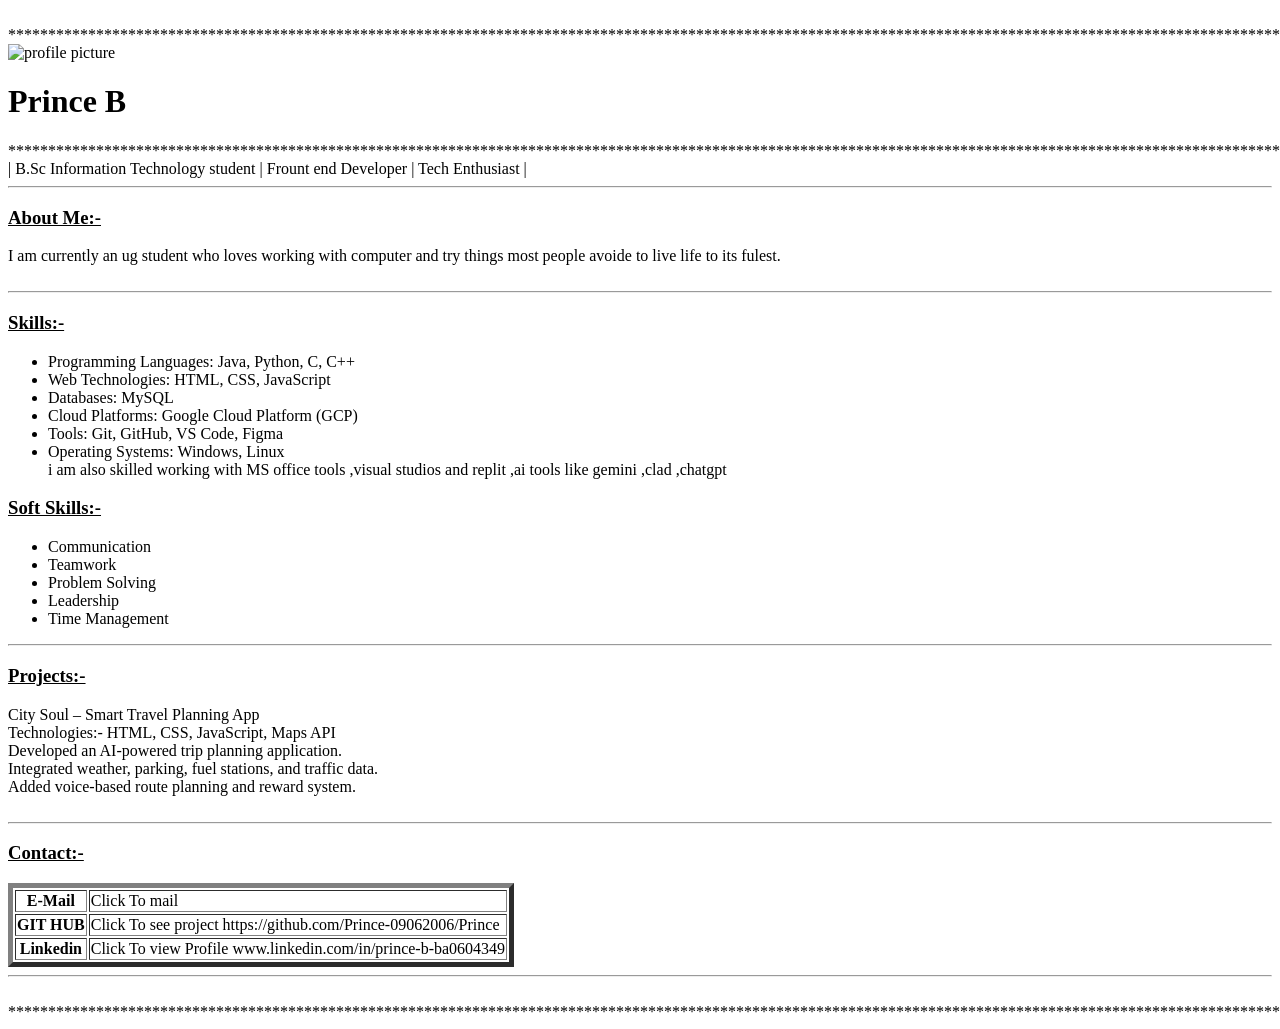
==== Portfolio.html @ 1080120a "Add files via upload" ====
<!DOCTYPE html>
<html>
<head>
<title>Prince Portfolio</title>
</head>
<body>
<br>*************************************************************************************************************************************************************************
<img src="Screenshot_2026-06-04-16-54-02-541_com.miui.gallery-edit" alt="profile picture">
<p1><h1>Prince B</h1><p1>
*************************************************************************************************************************************************************************
<br>

<p2>| B.Sc Information Technology student | Frount end Developer | Tech Enthusiast |<p2>

<hr>
<h3><b><u>About Me:-</b></u></h3>
<p3>I am currently an ug student who loves working with computer and try things most people avoide to live life to its fulest.<p3><br><br>

<hr>

<h3><b><u>Skills:-</b></u></h3>
<ul>
<li>Programming Languages: Java, Python, C, C++<br></li>
<li>Web Technologies: HTML, CSS, JavaScript<br></li>
<li>Databases: MySQL<br></li>
<li>Cloud Platforms: Google Cloud Platform (GCP)<br> </li>
<li>Tools: Git, GitHub, VS Code, Figma<br></li>
<li>Operating Systems: Windows, Linux<br></li>
i am also skilled working with MS office tools ,visual studios and replit ,ai tools like gemini ,clad ,chatgpt<br>
</ul>
<h3><b><u>Soft Skills:-</b></u></h3>

<ul>
<li>Communication</li>
<li>Teamwork</li>
<li>Problem Solving</li>
<li>Leadership</li>
<li>Time Management</li>
</ul>
<hr>


<h3><b><u>Projects:-</b></u></h3>


City Soul – Smart Travel Planning App<br>
Technologies:- HTML, CSS, JavaScript, Maps API<br>
Developed an AI-powered trip planning application.<br>
Integrated weather, parking, fuel stations, and traffic data.<br>
Added voice-based route planning and reward system.<br><br>

<hr>

<h3><b><u>Contact:-</b></u></h3>
<table border="5">
<tr>
<th>E-Mail</th>
<td>Click To mail </td>
</tr>

<tr>
<th>GIT HUB</th>
<td>
Click To see project https://github.com/Prince-09062006/Prince
</td>
</tr>

<tr>
<th>Linkedin</th>
<td>
Click To view Profile www.linkedin.com/in/prince-b-ba0604349
</td>
</tr>

</table>

<hr>
<br>*************************************************************************************************************************************************************************

</body>
</html>
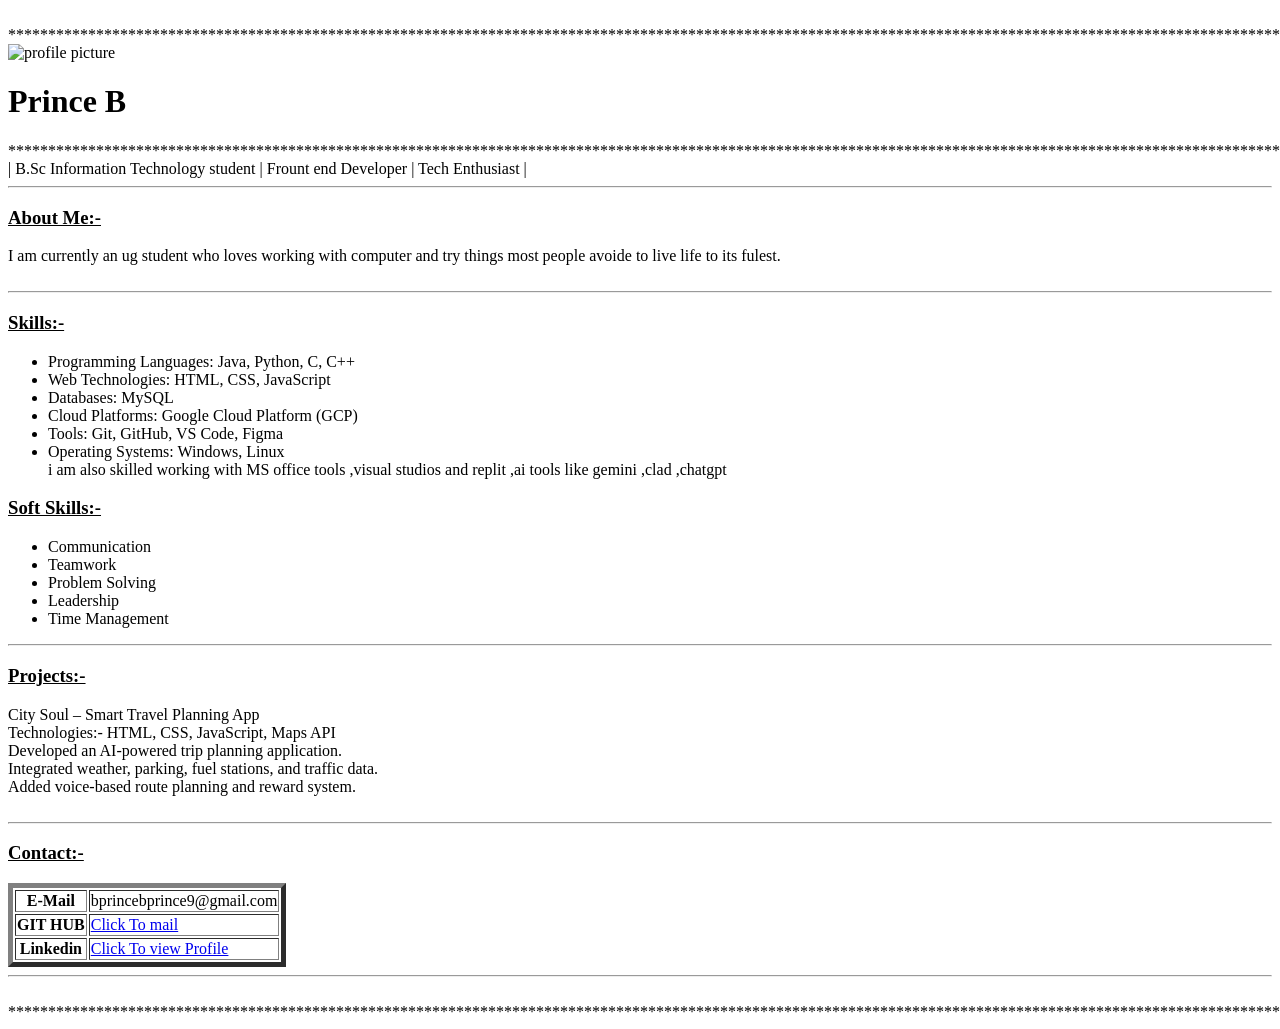
==== commit d22881f1: "Update Portfolio.html" ====
--- a/Portfolio.html
+++ b/Portfolio.html
@@ -55,20 +55,20 @@
 <table border="5">
 <tr>
 <th>E-Mail</th>
-<td>Click To mail </td>
+<td>bprincebprince9@gmail.com</td>
 </tr>
 
 <tr>
 <th>GIT HUB</th>
 <td>
-Click To see project https://github.com/Prince-09062006/Prince
+<a href="https://github.com/Prince-09062006/Prince"> Click To mail </a>
 </td>
 </tr>
 
 <tr>
 <th>Linkedin</th>
 <td>
-Click To view Profile www.linkedin.com/in/prince-b-ba0604349
+<a href="www.linkedin.com/in/prince-b-ba0604349"> Click To view Profile </a>
 </td>
 </tr>
 
@@ -78,4 +78,4 @@
 <br>*************************************************************************************************************************************************************************
 
 </body>
-</html>+</html>
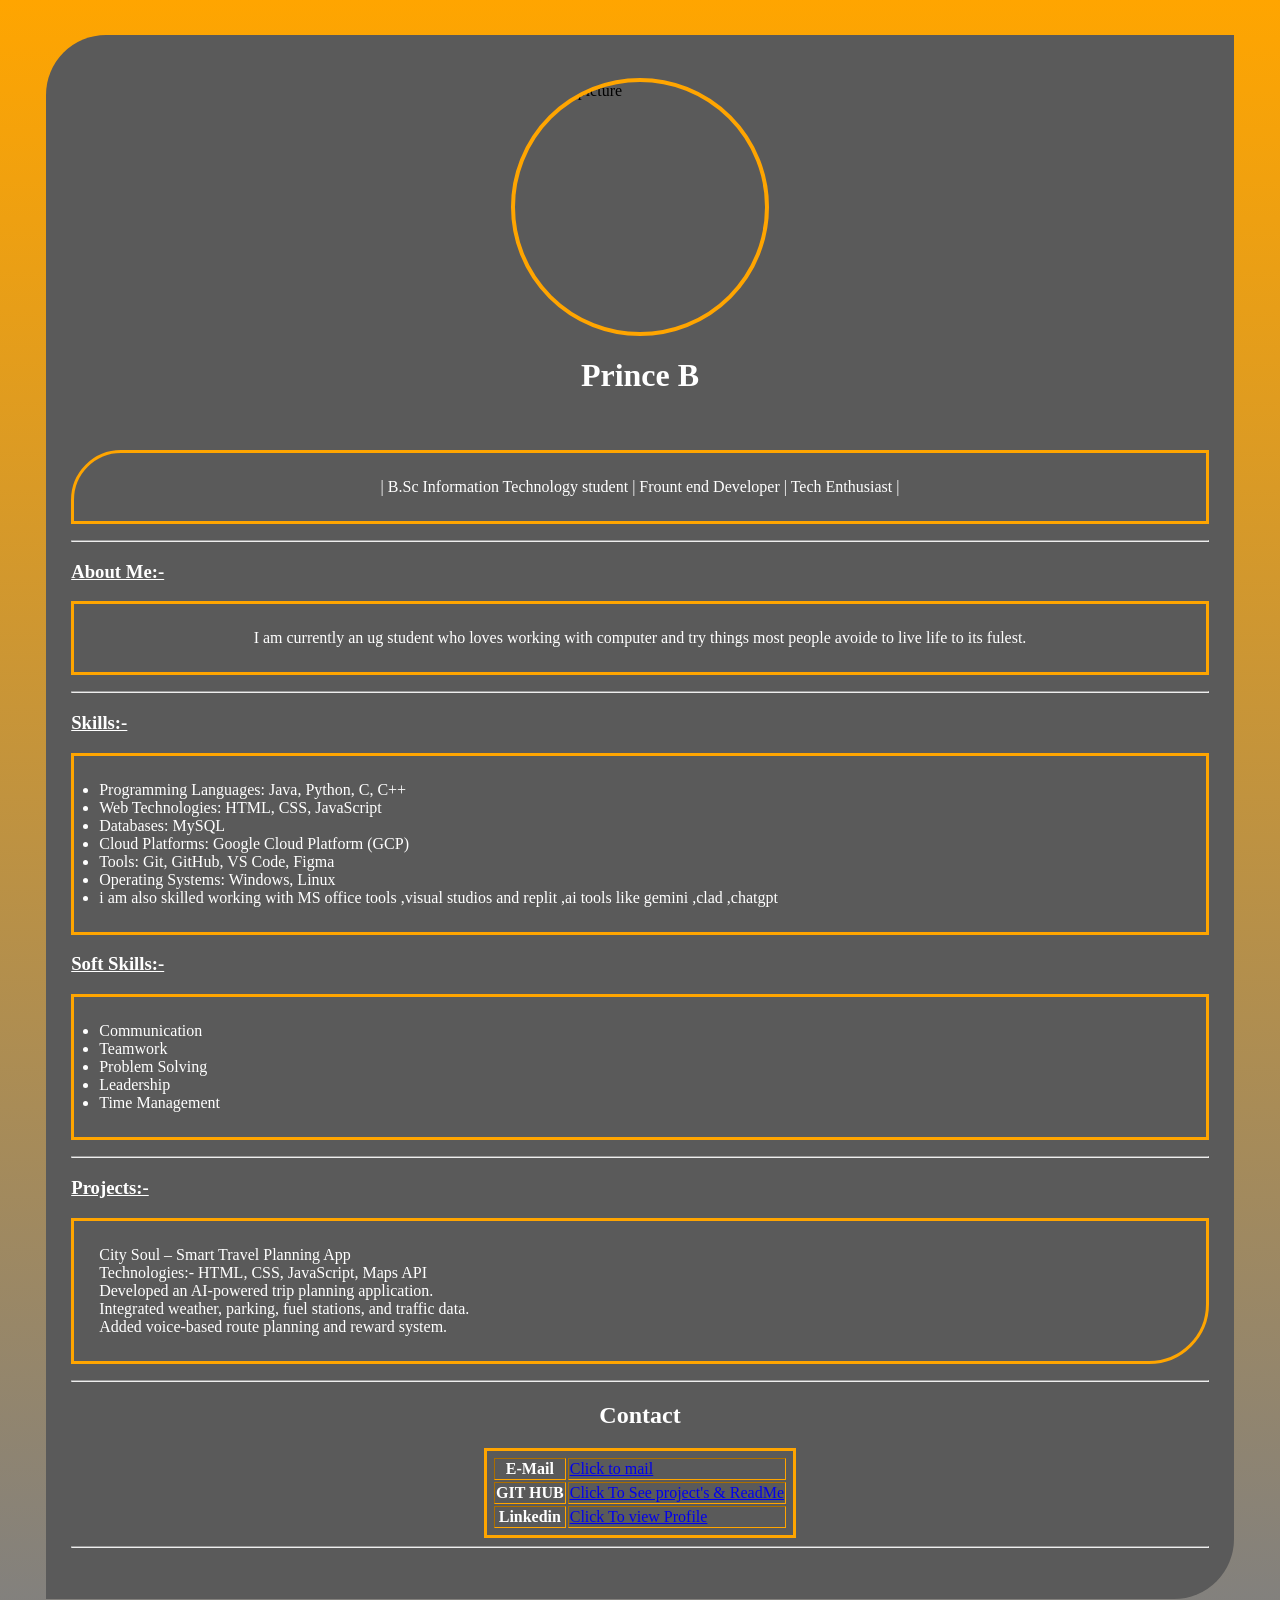
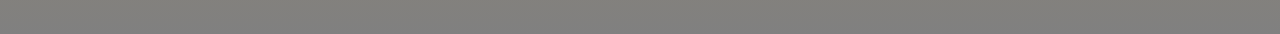
==== commit 0eed24d1: "Enhance Portfolio.html with CSS and structural updates Updated portfolio layout and styling with CSS" ====
--- a/Portfolio.html
+++ b/Portfolio.html
@@ -2,35 +2,43 @@
 <html>
 <head>
 <title>Prince Portfolio</title>
+<link rel="stylesheet" href="mystyle.css">
 </head>
 <body>
-<br>*************************************************************************************************************************************************************************
-<img src="Screenshot_2026-06-04-16-54-02-541_com.miui.gallery-edit" alt="profile picture">
-<p1><h1>Prince B</h1><p1>
-*************************************************************************************************************************************************************************
+
+<div class="container">
+
+
 <br>
 
-<p2>| B.Sc Information Technology student | Frount end Developer | Tech Enthusiast |<p2>
+<img src="Screenshot 2026-07-10 151637.png" alt="profile picture">
+<h1 class="name">Prince B</h1>
 
-<hr>
-<h3><b><u>About Me:-</b></u></h3>
-<p3>I am currently an ug student who loves working with computer and try things most people avoide to live life to its fulest.<p3><br><br>
+<br>
+
+<p class="intro">| B.Sc Information Technology student | Frount end Developer | Tech Enthusiast |</p>
 
 <hr>
 
-<h3><b><u>Skills:-</b></u></h3>
-<ul>
+<h3 class ="sub" ><b><u>About Me:-</b></u></h3>
+<p class="about">I am currently an ug student who loves working with computer and try things most people avoide to live life to its fulest.</p>
+
+<hr>
+
+<h3 class ="sub"><b><u>Skills:-</b></u></h3>
+
+<ul class ="skills">
 <li>Programming Languages: Java, Python, C, C++<br></li>
 <li>Web Technologies: HTML, CSS, JavaScript<br></li>
 <li>Databases: MySQL<br></li>
 <li>Cloud Platforms: Google Cloud Platform (GCP)<br> </li>
 <li>Tools: Git, GitHub, VS Code, Figma<br></li>
 <li>Operating Systems: Windows, Linux<br></li>
-i am also skilled working with MS office tools ,visual studios and replit ,ai tools like gemini ,clad ,chatgpt<br>
+<li>i am also skilled working with MS office tools ,visual studios and replit ,ai tools like gemini ,clad ,chatgpt</li>
 </ul>
-<h3><b><u>Soft Skills:-</b></u></h3>
+<h3 class ="sub"><b><u>Soft Skills:-</b></u></h3>
 
-<ul>
+<ul class ="skills">
 <li>Communication</li>
 <li>Teamwork</li>
 <li>Problem Solving</li>
@@ -40,42 +48,43 @@
 <hr>
 
 
-<h3><b><u>Projects:-</b></u></h3>
+<h3 class ="sub"><b><u>Projects:-</b></u></h3>
 
-
+<p class="project">
 City Soul – Smart Travel Planning App<br>
 Technologies:- HTML, CSS, JavaScript, Maps API<br>
 Developed an AI-powered trip planning application.<br>
 Integrated weather, parking, fuel stations, and traffic data.<br>
-Added voice-based route planning and reward system.<br><br>
-
+Added voice-based route planning and reward system.
+</p>
 <hr>
 
-<h3><b><u>Contact:-</b></u></h3>
-<table border="5">
+<h2 class ="con"><b>Contact</b></h2>
+<table border="5" class ="tab">
 <tr>
 <th>E-Mail</th>
-<td>bprincebprince9@gmail.com</td>
+<td><a href="mailto:bprincebprince9@gmail.com">Click to mail</a></td>
 </tr>
 
 <tr>
 <th>GIT HUB</th>
 <td>
-<a href="https://github.com/Prince-09062006/Prince"> Click To mail </a>
+<a href="https://github.com/Prince-09062006/Prince"> Click To See project's & ReadMe</a>
 </td>
 </tr>
 
 <tr>
 <th>Linkedin</th>
 <td>
-<a href="www.linkedin.com/in/prince-b-ba0604349"> Click To view Profile </a>
+<a href="https://www.linkedin.com/in/prince-b-ba0604349" target="_blank">Click To view Profile </a>
 </td>
 </tr>
 
 </table>
 
 <hr>
-<br>*************************************************************************************************************************************************************************
+<br>
 
+</div>
 </body>
 </html>
--- a/mystyle.css
+++ b/mystyle.css
@@ -0,0 +1,79 @@
+body {
+  background:linear-gradient(to bottom,orange, gray);
+
+.container{
+    width: 90%;
+    margin: 35px auto;
+    background-color: #5A5A5A;
+    padding: 25px;
+    border-radius: 60px 0px 60px 00px;
+}
+
+
+img{
+    width: 250px;
+    height: 250px;
+    display: block;
+    margin: auto;
+    border-radius: 50%;
+    border: 4px solid orange;
+}
+
+
+.name{
+    text-align: center;
+    color: white;
+
+}
+
+.sub{
+color: white;
+}
+
+.intro{
+ color: white;
+ text-align: center;
+ border:3px 
+ solid Orange;
+ padding: 25px;
+ border-radius: 50px 00px 00px 00px;
+}
+
+.about{
+ color: white;
+ text-align: center;
+ border:3px 
+ solid Orange;
+ padding: 25px;
+ border-radius: 00px 00px 00px 00px;
+}
+
+.skills{
+ color: white;
+ border:3px 
+ solid Orange;
+ padding: 25px;
+ border-radius: 00px 00px 00px 00px;
+}
+
+.project{
+ color: white;
+ border:3px 
+ solid Orange;
+ padding: 25px;
+ border-radius: 00px 00px 60px 00px;
+}
+
+.con{
+color: white;
+text-align: center;
+}
+
+.tab{
+ color: white;
+ border: 3px
+ solid Orange;
+ padding: 5px;
+ margin: auto;
+ 
+}
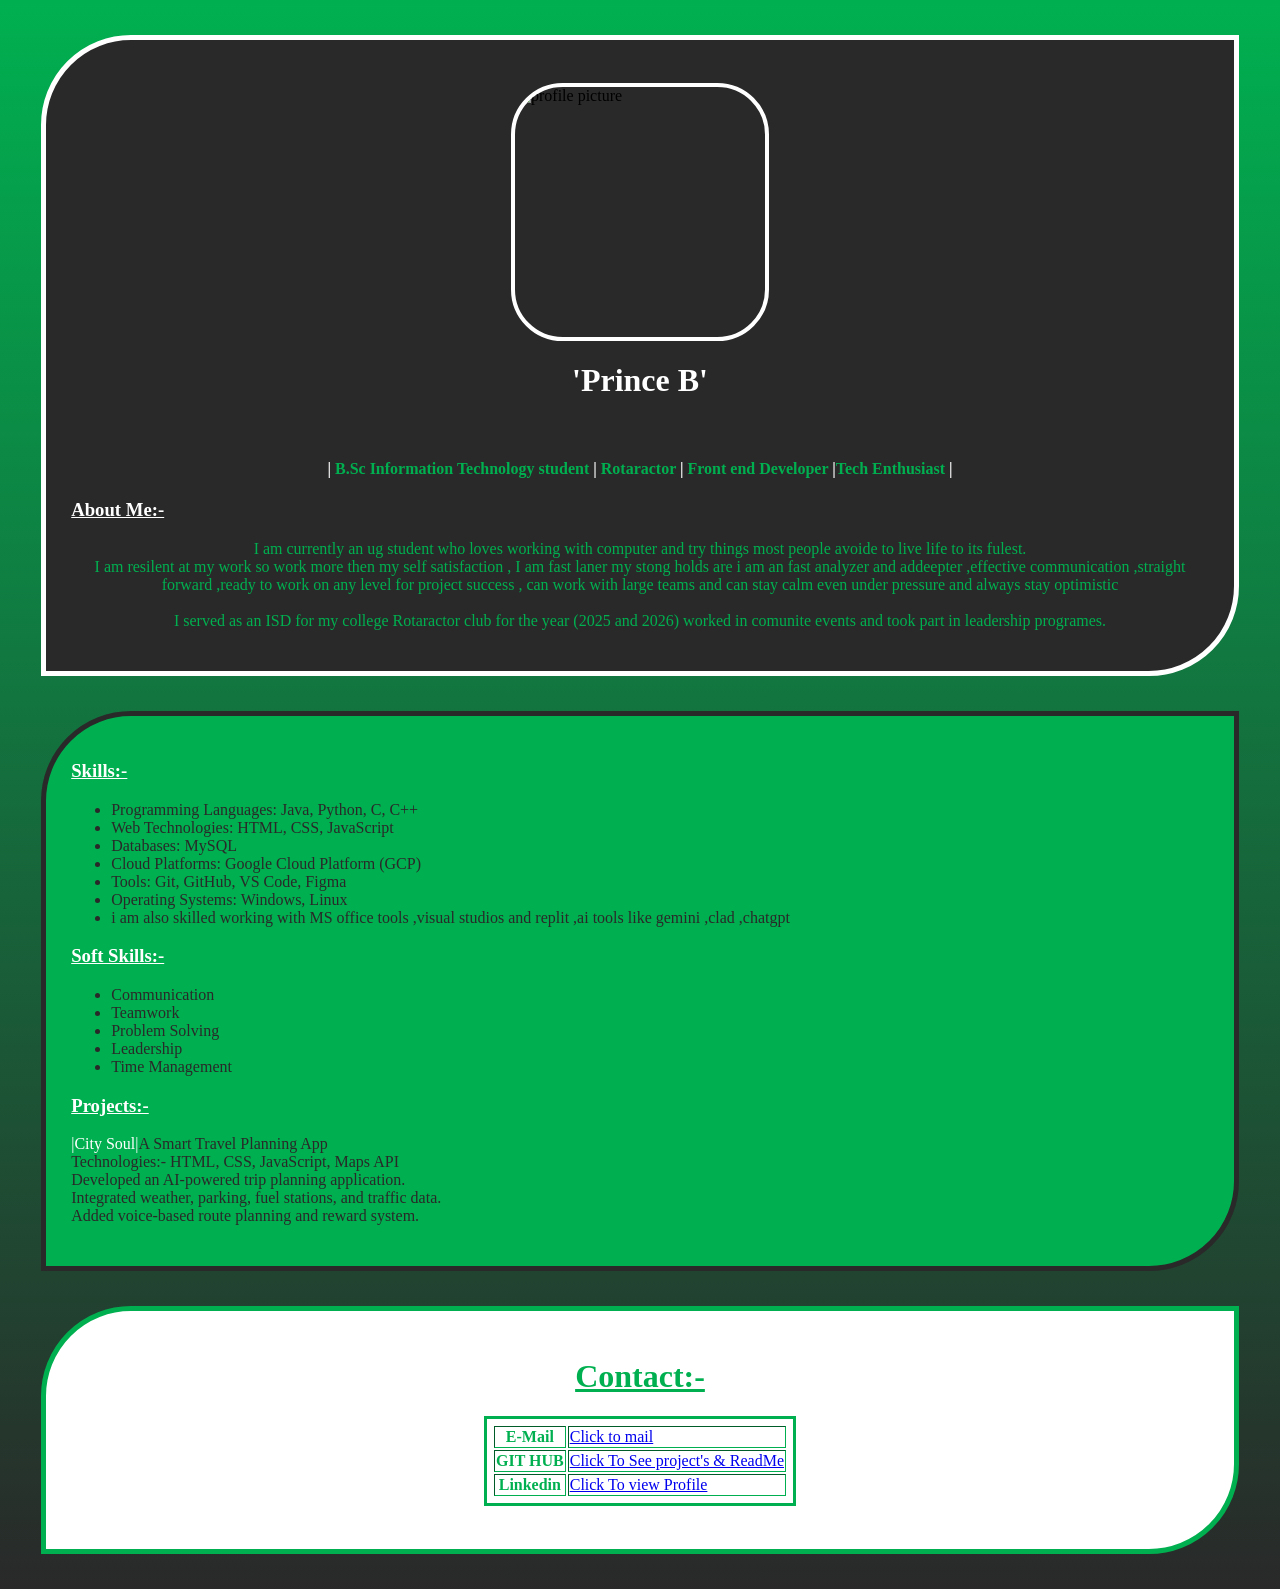
==== commit 2b44a151: "Revise Portfolio.html with new content and layout Updated portfolio with new profile picture and add" ====
--- a/Portfolio.html
+++ b/Portfolio.html
@@ -8,24 +8,28 @@
 
 <div class="container">
 
+<br>
+
+<img src="Screenshot_2026-07-27-19-13-55-889_com.miui.gallery-edit.jpg" alt="profile picture">
+<h1 class="name">'Prince B'</h1>
 
 <br>
 
-<img src="Screenshot 2026-07-10 151637.png" alt="profile picture">
-<h1 class="name">Prince B</h1>
+<h4 class="intro"> <span class="line">|</span> B.Sc Information Technology student <span class="line">|</span> Rotaractor <span class="line">|</span> Front end Developer <span class="line">|</span>Tech Enthusiast <span class="line">|</span> </h4>
 
-<br>
+<h3 class ="sub2" ><b><u>About Me:-</b></u></h3>
+<p class="about">I am currently an ug student who loves working with computer and try things most people avoide to live life to its fulest.<br>
+I am resilent at my work so work more then my self satisfaction ,
+I am fast laner my stong holds are i am an fast analyzer and addeepter ,effective communication ,straight forward ,ready to work on any level for project success , can work with large teams and can stay calm even under pressure and  always stay optimistic
+<br><br>
+I served as an ISD for my college Rotaractor club for the year (2025 and 2026)
+worked in comunite events
+and took part in leadership programes.</p>
 
-<p class="intro">| B.Sc Information Technology student | Frount end Developer | Tech Enthusiast |</p>
+</div>
+<div class="container2">
 
-<hr>
-
-<h3 class ="sub" ><b><u>About Me:-</b></u></h3>
-<p class="about">I am currently an ug student who loves working with computer and try things most people avoide to live life to its fulest.</p>
-
-<hr>
-
-<h3 class ="sub"><b><u>Skills:-</b></u></h3>
+<h3 class ="sub2"><b><u>Skills:-</b></u></h3>
 
 <ul class ="skills">
 <li>Programming Languages: Java, Python, C, C++<br></li>
@@ -36,7 +40,11 @@
 <li>Operating Systems: Windows, Linux<br></li>
 <li>i am also skilled working with MS office tools ,visual studios and replit ,ai tools like gemini ,clad ,chatgpt</li>
 </ul>
-<h3 class ="sub"><b><u>Soft Skills:-</b></u></h3>
+
+<div class="v-line">
+
+
+<h3 class ="sub2"><b><u>Soft Skills:-</b></u></h3>
 
 <ul class ="skills">
 <li>Communication</li>
@@ -45,21 +53,24 @@
 <li>Leadership</li>
 <li>Time Management</li>
 </ul>
-<hr>
 
+</div>
 
-<h3 class ="sub"><b><u>Projects:-</b></u></h3>
+<h3 class ="sub2"><b><u>Projects:-</b></u></h3>
 
 <p class="project">
-City Soul – Smart Travel Planning App<br>
+<span class="line">|City Soul|</span>A Smart Travel Planning App<br>
 Technologies:- HTML, CSS, JavaScript, Maps API<br>
 Developed an AI-powered trip planning application.<br>
 Integrated weather, parking, fuel stations, and traffic data.<br>
 Added voice-based route planning and reward system.
 </p>
-<hr>
 
-<h2 class ="con"><b>Contact</b></h2>
+
+</div>
+<div class="container3">
+
+<h1 class ="con"><u><b>Contact:-</u></b></h1>
 <table border="5" class ="tab">
 <tr>
 <th>E-Mail</th>
@@ -82,7 +93,7 @@
 
 </table>
 
-<hr>
+
 <br>
 
 </div>
--- a/mystyle.css
+++ b/mystyle.css
@@ -1,27 +1,65 @@
 body {
-  background:linear-gradient(to bottom,orange, gray);
+  background:linear-gradient(to bottom, #00B050, #292929);
+  font-family: "Noto Serif SemiBold", Serif, SemiBold;
+     }
 
 .container{
     width: 90%;
     margin: 35px auto;
-    background-color: #5A5A5A;
+    background-color: #292929;
     padding: 25px;
-    border-radius: 60px 0px 60px 00px;
-}
-
+    border-radius: 90px 0px 90px 00px;
+    border-color: white;
+    border-style: solid;
+    border-width: thick;
+
+
+}
+
+.container2{
+    width: 90%;
+    margin: 35px auto;
+    background-color: #00B050;
+    padding: 25px;
+    border-radius: 90px 0px 90px 00px;
+    border-color: #292929;
+    border-style: solid ;
+    border-width: thick;
+}
+
+.container3{
+    width: 90%;
+    margin: 35px auto;
+    background-color: rgba(255, 255, 255, 1);
+    padding: 25px;
+    border-radius: 90px 0px 90px 00px;
+    border-color: #00B050;
+    border-style: solid;
+    border-width: thick;
+}
+
+/*
+.v-line{
+border-left: 2px solid #000000;
+height: 100px;
+display: inline_block;
+margin 015px
+}
+
+*/
 
 img{
     width: 250px;
     height: 250px;
     display: block;
     margin: auto;
-    border-radius: 50%;
-    border: 4px solid orange;
+    border-radius: 20%;
+    border: 4px solid white;
 }
 
 
 .name{
-    text-align: center;
+    text-align:center;
     color: white;
 
 }
@@ -30,50 +68,137 @@
 color: white;
 }
 
+.sub1{
+color: #00B050;
+}
+
+.sub2{
+color:  white;
+}
+
+
 .intro{
- color: white;
- text-align: center;
- border:3px 
- solid Orange;
- padding: 25px;
- border-radius: 50px 00px 00px 00px;
-}
+ color: #00B050;
+ text-align: center;
+}
+
+
+.line{
+    color: white;
+}
+
 
 .about{
- color: white;
- text-align: center;
- border:3px 
- solid Orange;
- padding: 25px;
- border-radius: 00px 00px 00px 00px;
+ color: #00B050;
+ text-align: center;
 }
 
 .skills{
- color: white;
- border:3px 
- solid Orange;
- padding: 25px;
- border-radius: 00px 00px 00px 00px;
+ color: #292929;
 }
 
 .project{
- color: white;
- border:3px 
- solid Orange;
- padding: 25px;
- border-radius: 00px 00px 60px 00px;
+ color: #292929;
 }
 
 .con{
-color: white;
+color: #00B050;
 text-align: center;
 }
 
 .tab{
- color: white;
+ color: #00B050;
  border: 3px
- solid Orange;
+ solid #00B050;
  padding: 5px;
  margin: auto;
- 
-}
+}
+
+}
+
+/*background-color:Tomato
+ border-style: dotted;
+ birder-width: thick;
+  background-color: #5A5A5A;
+#00B050
+*/
+
+@media (max-width: 480px) {
+
+    body {
+        padding: 10px 0;
+        background:linear-gradient(to bottom, purple, #292929);
+    }
+
+    img {
+            width: 150px;
+            height: 150px;
+}
+
+    .container{
+    width: 95%;
+    padding: 15px;
+    margin: 20px auto;
+    box-sizing: border-box;
+    border-radius: 40px 0px 40px 0px;
+}
+    .container2{
+    width: 95%;
+    padding: 15px;
+    margin: 20px auto;
+    box-sizing: border-box;
+    border-radius: 40px 0px 40px 0px;
+}
+    .container3 {
+        width: 95%;
+        padding: 15px;
+        margin: 20px auto;
+        box-sizing: border-box;
+        border-radius: 40px 0px 40px 0px;
+}
+.sub1{
+color: purple;
+}
+
+.sub2{
+color:  white;
+}
+
+
+.intro{
+ color: purple;
+ text-align: center;
+}
+
+
+.line{
+    color: white;
+}
+
+
+.about{
+ color:  purple;
+ text-align: center;
+}
+
+.skills{
+ color: #292929;
+}
+
+.project{
+ color: #292929;
+}
+
+.con{
+color:  purple;
+text-align: center;
+}
+
+.tab{
+ color:  purple;
+ border: 1.5px
+ solid  purple;
+ padding: 3px;
+ margin: auto;
+}
+}
